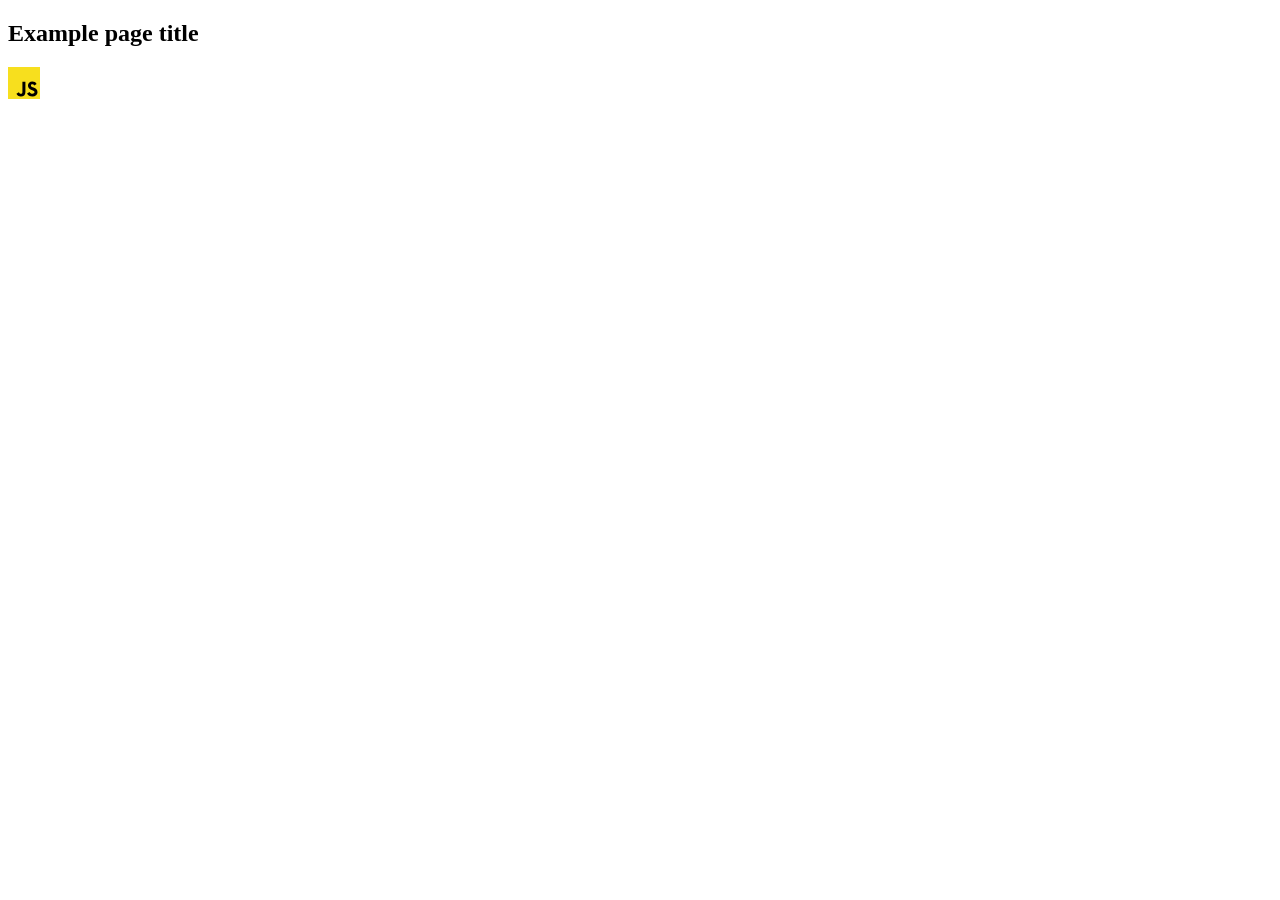
==== src/index.html @ 825392e7 "Initial commit" ====
<!DOCTYPE html>
<html lang="en">
  <head>
    <meta charset="UTF-8" />
    <link rel="icon" type="image/svg+xml" href="/favicon.svg" />
    <meta name="viewport" content="width=device-width, initial-scale=1.0" />
    <title>Vanilla App Template</title>
    <link rel="stylesheet" href="./css/styles.css" />
  </head>
  <body>
    <load ="partials/header.html" />

    <section>
      <h1>Example page title</h1>
      <!-- Path to images as from index.html file -->
      <img src="./img/javascript.svg" alt="" />
    </section>

    <!-- Loads the specified .html file -->
    <load ="partials/vite-promo.html" />

    <script type="module" src="./main.js"></script>
  </body>
</html>
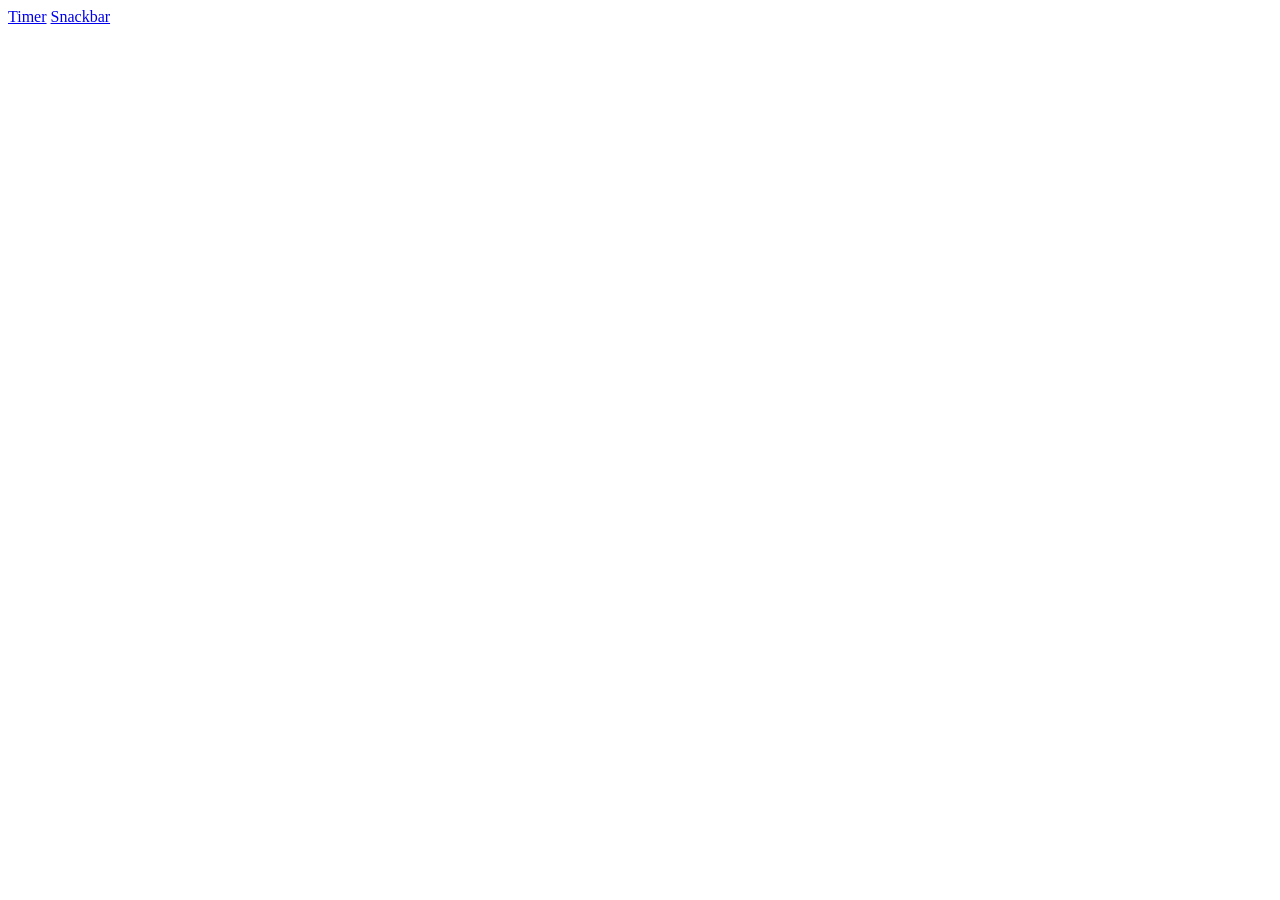
==== commit 011986ee: "add main files and code to timer html" ====
--- a/src/index.html
+++ b/src/index.html
@@ -11,9 +11,8 @@
     <load ="partials/header.html" />
 
     <section>
-      <h1>Example page title</h1>
-      <!-- Path to images as from index.html file -->
-      <img src="./img/javascript.svg" alt="" />
+    <a href="./1-timer.html">Timer</a>
+    <a href="./2-snackbar.html">Snackbar</a>
     </section>
 
     <!-- Loads the specified .html file -->
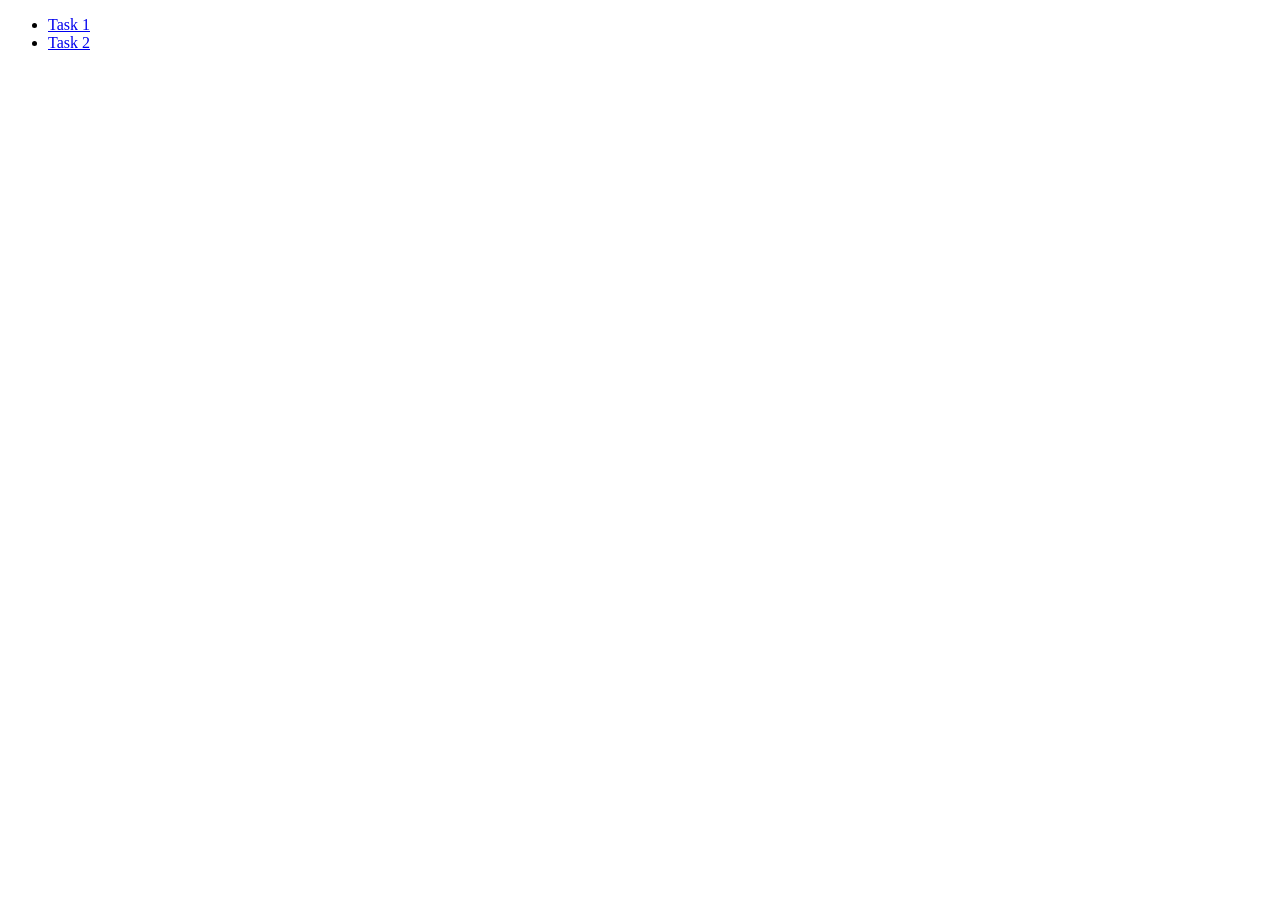
==== commit a5e289a8: "last update" ====
--- a/src/index.html
+++ b/src/index.html
@@ -8,16 +8,9 @@
     <link rel="stylesheet" href="./css/styles.css" />
   </head>
   <body>
-    <load ="partials/header.html" />
-
-    <section>
-    <a href="./1-timer.html">Timer</a>
-    <a href="./2-snackbar.html">Snackbar</a>
-    </section>
-
-    <!-- Loads the specified .html file -->
-    <load ="partials/vite-promo.html" />
-
-    <script type="module" src="./main.js"></script>
+   <ul>
+    <li><a href="./1-timer.html">Task 1</a></li>
+    <li><a href="./2-snackbar.html">Task 2</a></li>
+   </ul>
   </body>
 </html>
